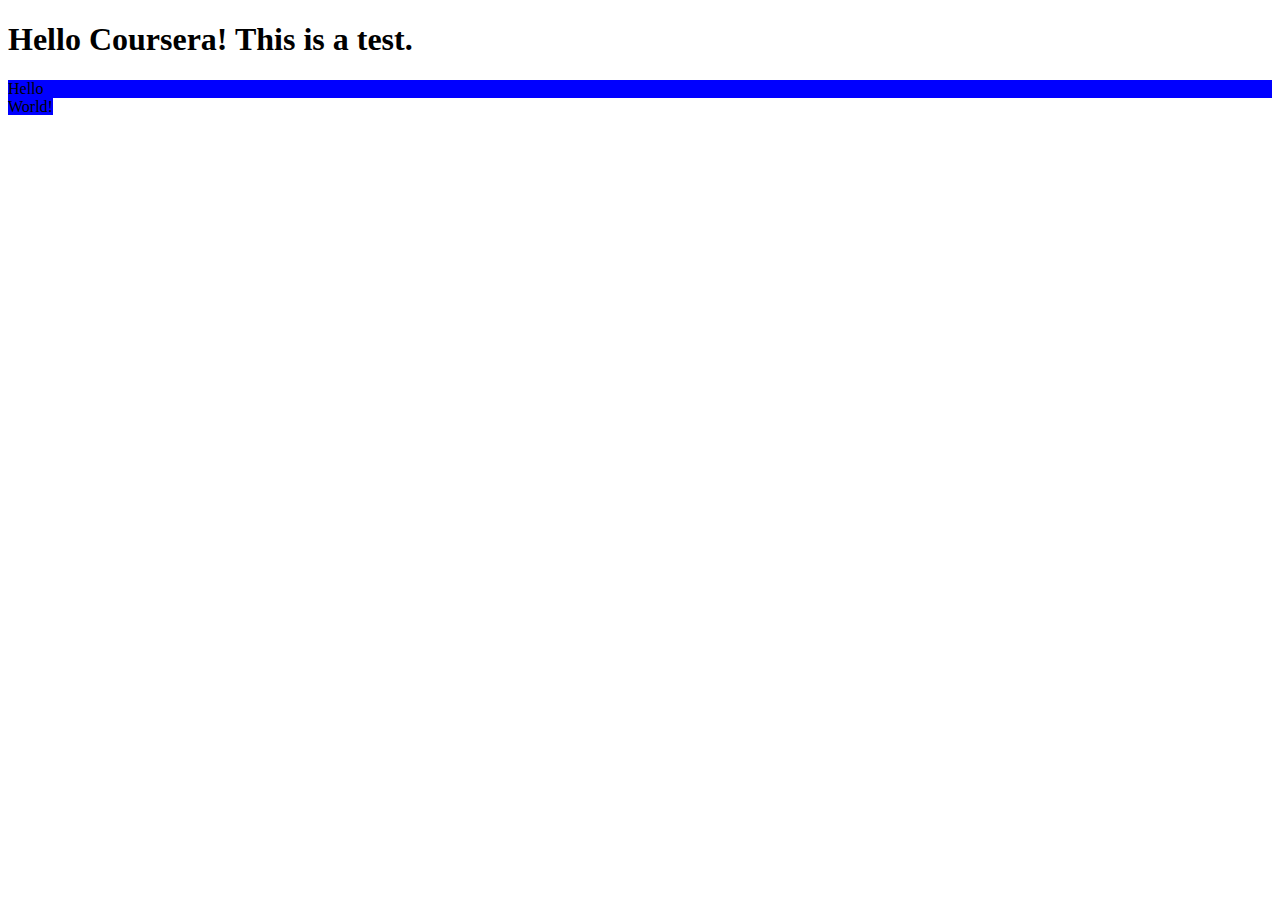
==== module2-solution/index.html @ f516bf4d "try" ====
<!DOCTYPE html>
<html>
<head>
  <title>Hello Coursera!</title>
  <style>
  	div, span{
  		background-color:blue;
  	}



  </style>
</head>
<body>
<h1>Hello Coursera! This is a test.</h1>
<div>Hello</div>
 <span>World!</span>
</body>
</html>
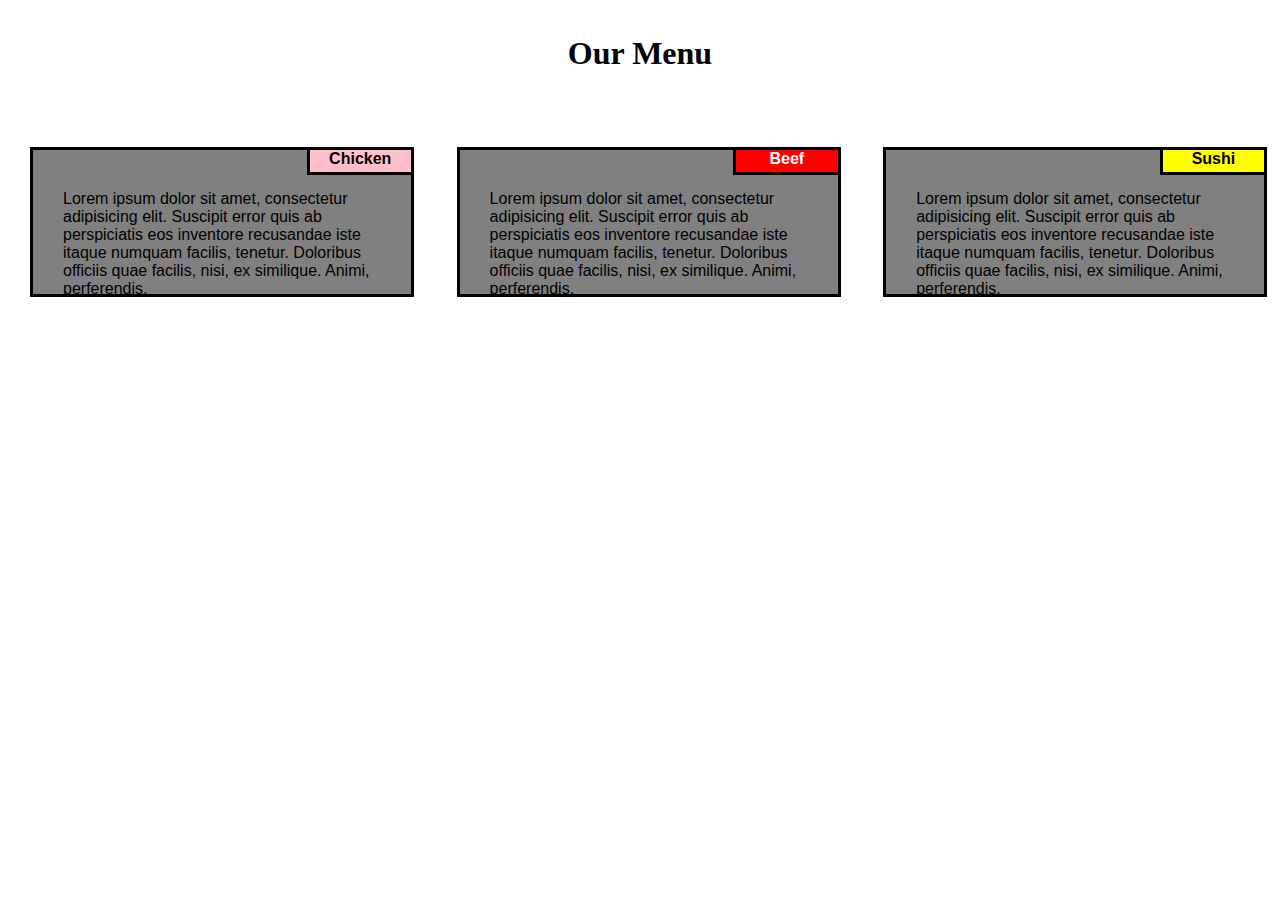
==== commit 88413774: "ending" ====
--- a/module2-solution/index.html
+++ b/module2-solution/index.html
@@ -1,19 +1,257 @@
 <!DOCTYPE html>
 <html>
 <head>
-  <title>Hello Coursera!</title>
-  <style>
-  	div, span{
-  		background-color:blue;
-  	}
-
-
-
-  </style>
+<meta charset="utf-8">
+<meta name="viewport" content="width=device-width, initial-scale=1">
+<title>Assignment Solution for Module 2</title>
+<style>
+/********** Base styles **********/
+* {
+  box-sizing: border-box;
+  margin: 0;
+  padding: 0;
+}
+
+
+
+h1 {
+  margin-bottom: 25px;
+  margin-top: 35px;
+  text-align: center;
+}
+
+
+.item {
+  background-color: grey;
+  padding-left: 30px;
+  padding-top: 0px;
+  padding-right: 0px;
+  padding-bottom: 10px;
+  border: 3px solid black;
+  width: 90%;
+  height: 150px;
+  margin-top: 50px;
+  margin-left: 30px;
+  overflow: auto;
+
+}
+
+
+
+p {
+  font-family: Helvetica;
+  color: black;
+}
+
+p.name {
+  font-weight: bold;
+  width: 30%;
+  height: 25px;
+  border: 3px solid black;
+  border-top: 0px;
+  border-right: 0px;
+  margin-bottom: 15px;
+  text-align: center;
+  position: relative;
+  left: 70%;
+}
+
+p#Chicken {
+	background-color: pink;
+}
+
+p#Beef {
+	background-color: red;
+	color: white;
+}
+p#Sushi {
+	background-color: yellow;
+}
+
+p.content {
+	padding-right: 10px;
+}
+
+
+
+
+
+/* Simple Responsive Framework. */
+.row {
+  width: 100%;
+}
+/********** Large devices only **********/
+@media (min-width: 992px) {
+  .col-lg-1, .col-lg-2, .col-lg-3, .col-lg-4, .col-lg-5, .col-lg-6, .col-lg-7, .col-lg-8, .col-lg-9, .col-lg-10, .col-lg-11, .col-lg-12 {
+    float: left;
+    
+  }
+  .col-lg-1 {
+    width: 8.33%;
+  }
+  .col-lg-2 {
+    width: 16.66%;
+  }
+  .col-lg-3 {
+    width: 25%;
+  }
+  .col-lg-4 {
+    width: 33.33%;
+  }
+  .col-lg-5 {
+    width: 41.66%;
+  }
+  .col-lg-6 {
+    width: 50%;
+  }
+  .col-lg-7 {
+    width: 58.33%;
+  }
+  .col-lg-8 {
+    width: 66.66%;
+  }
+  .col-lg-9 {
+    width: 74.99%;
+  }
+  .col-lg-10 {
+    width: 83.33%;
+  }
+  .col-lg-11 {
+    width: 91.66%;
+  }
+  .col-lg-12 {
+    width: 100%;
+  }
+}
+/********** Medium devices only **********/
+@media (min-width: 768px) and (max-width: 991px) {
+  .col-md-1, .col-md-2, .col-md-3, .col-md-4, .col-md-5, .col-md-6, .col-md-7, .col-md-8, .col-md-9, .col-md-10, .col-md-11, .col-md-12 {
+    float: left;
+    
+  }
+  .col-md-1 {
+    width: 8.33%;
+  }
+  .col-md-2 {
+    width: 16.66%;
+  }
+  .col-md-3 {
+    width: 25%;
+  }
+  .col-md-4 {
+    width: 33.33%;
+  }
+  .col-md-5 {
+    width: 41.66%;
+  }
+  .col-md-6 {
+    width: 50%;
+  }
+  .col-md-7 {
+    width: 58.33%;
+  }
+  .col-md-8 {
+    width: 66.66%;
+  }
+  .col-md-9 {
+    width: 74.99%;
+  }
+  .col-md-10 {
+    width: 83.33%;
+  }
+  .col-md-11 {
+    width: 91.66%;
+  }
+  .col-md-12 {
+    width: 100%;
+  }
+}
+
+
+@media (max-width: 767px) {
+  .col-md-1, .col-md-2, .col-md-3, .col-md-4, .col-md-5, .col-md-6, .col-md-7, .col-md-8, .col-md-9, .col-md-10, .col-md-11, .col-md-12 {
+    float: left;
+    
+  }
+  .col-sm-1 {
+    width: 8.33%;
+  }
+  .col-sm-2 {
+    width: 16.66%;
+  }
+  .col-sm-3 {
+    width: 25%;
+  }
+  .col-sm-4 {
+    width: 33.33%;
+  }
+  .col-sm-5 {
+    width: 41.66%;
+  }
+  .col-sm-6 {
+    width: 50%;
+  }
+  .col-sm-7 {
+    width: 58.33%;
+  }
+  .col-sm-8 {
+    width: 66.66%;
+  }
+  .col-sm-9 {
+    width: 74.99%;
+  }
+  .col-sm-10 {
+    width: 83.33%;
+  }
+  .col-sm-11 {
+    width: 91.66%;
+  }
+  .col-sm-12 {
+    width: 100%;
+  }
+}
+
+
+
+
+</style>
 </head>
 <body>
-<h1>Hello Coursera! This is a test.</h1>
-<div>Hello</div>
- <span>World!</span>
+<h1>Our Menu</h1>
+
+<div class="row">
+  
+  <div class="col-lg-4 col-md-6 col-sm-12">
+  <div class="item">
+  <p id="Chicken" class="name"> Chicken</p>
+  <p class="content">
+  	Lorem ipsum dolor sit amet, consectetur adipisicing elit. Suscipit error quis ab perspiciatis eos inventore recusandae iste itaque numquam facilis, tenetur. Doloribus officiis quae facilis, nisi, ex similique. Animi, perferendis.
+  </p>
+  </div>
+  </div>
+
+ 
+  <div  class="col-lg-4 col-md-6 col-sm-12">
+   <div class="item">
+   <p id="Beef" class="name">Beef</p>
+   <p class="content">
+  	Lorem ipsum dolor sit amet, consectetur adipisicing elit. Suscipit error quis ab perspiciatis eos inventore recusandae iste itaque numquam facilis, tenetur. Doloribus officiis quae facilis, nisi, ex similique. Animi, perferendis.
+  </p>
+  </div>
+  </div>
+
+ 
+  <div class="col-lg-4 col-md-12 col-sm-12">
+   <div class="item">
+   <p id="Sushi" class="name">Sushi</p>
+  	<p class="content">
+  	Lorem ipsum dolor sit amet, consectetur adipisicing elit. Suscipit error quis ab perspiciatis eos inventore recusandae iste itaque numquam facilis, tenetur. Doloribus officiis quae facilis, nisi, ex similique. Animi, perferendis.
+  	</p>
+  </div>
+  </div>
+
+  
+</div>
+
 </body>
 </html>